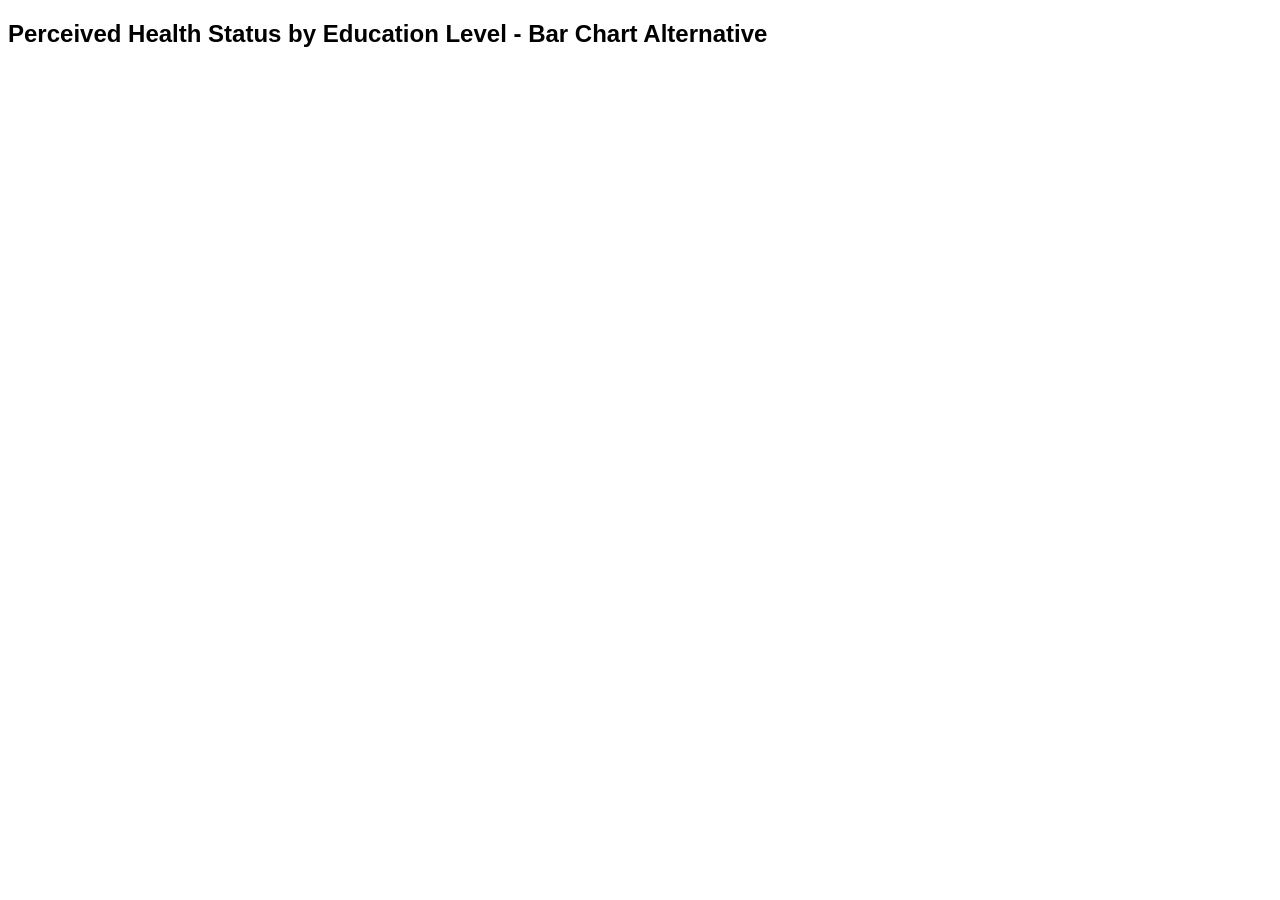
==== prototypes/barChartPerceivedHealth.html @ ef5bd84d "Add bar chart v1 for perceived health prototype" ====
<!DOCTYPE html>
<html lang="en">

<head>

<meta charset="UTF-8">

<title>
Perceived Health Status - Bar Chart Alternative
</title>

<script src="https://d3js.org/d3.v7.min.js"></script>

<style>

body {
    font-family: Arial, sans-serif;
}

</style>

</head>


<body>


<h2>
Perceived Health Status by Education Level - Bar Chart Alternative
</h2>


<div id="chart"></div>


<script src="barChartPerceivedHealth.js"></script>


</body>

</html>
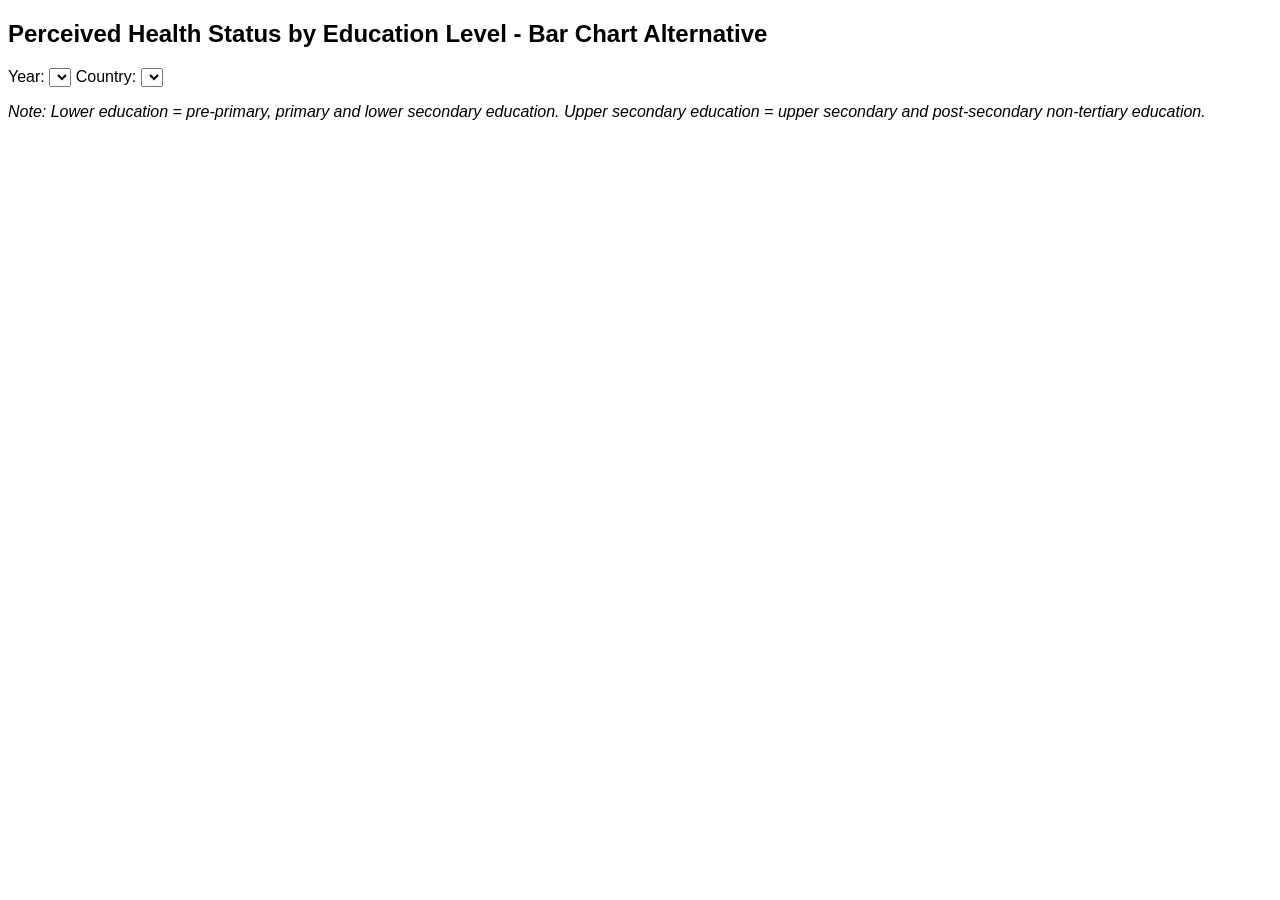
==== commit 36b37ba0: "All design iterations made post-standup 3; perceived status visualisation prototypes" ====
--- a/prototypes/barChartPerceivedHealth.html
+++ b/prototypes/barChartPerceivedHealth.html
@@ -30,11 +30,30 @@
 </h2>
 
 
+<label>
+Year:
+</label>
+
+<select id="barYearSelect"></select>
+
+<label for="countrySelect">
+    Country:
+</label>
+
+<select id="countrySelect"></select>
+
 <div id="chart"></div>
 
+<div id="tooltip"></div>
 
 <script src="barChartPerceivedHealth.js"></script>
 
+<p class="education-note">
+    <i>
+    Note: Lower education = pre-primary, primary and lower secondary education.
+    Upper secondary education = upper secondary and post-secondary non-tertiary education.
+    </i>
+</p>
 
 </body>
 
